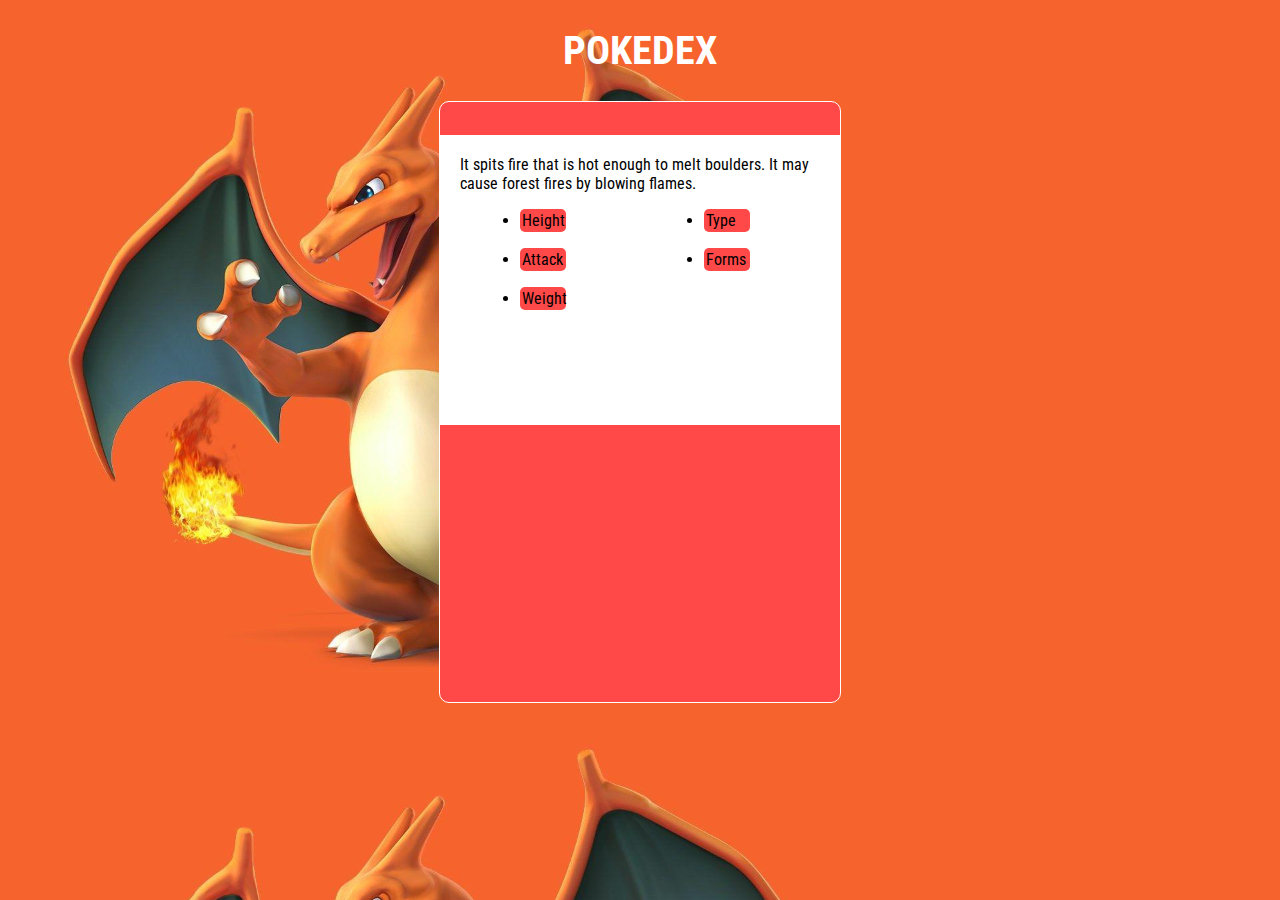
==== index.html @ f852c554 "first commit" ====
<!DOCTYPE html>
<html lang="en">
<head>
    <meta charset="UTF-8">
    <meta http-equiv="X-UA-Compatible" content="IE=edge">
    <meta name="viewport" content="width=device-width, initial-scale=1.0">
    <link rel="preconnect" href="https://fonts.gstatic.com">
    <link href="https://fonts.googleapis.com/css2?family=Roboto+Condensed&display=swap" rel="stylesheet">
    <link rel="stylesheet" href="style.css">
    <script src="script.js"></script>
    <title>PokeDex</title>
</head>


<body onload="loadPokemon()">

    <div class="container">
        <h1>Pokedex</h1>

    <div class="pokebox">
        <img id="showPoke">
        <h2 id="pokeName"></h2>
        <div class="inner-container">
            <span>It spits fire that is hot enough to melt boulders. It may cause forest fires by blowing flames.</span>
        
        <div class="list-container">
        <div class="list-1">

            <ul>
                <li><p>Height</p><div id="infos"></div></li>
                <li><p>Attack</p><div id="attack"></div></li>
                <li><p>Weight</p><div id="weight"></div></li>
                
            </ul>
        
        </div>

        <div class="list-2">
            
            <ul>
                <li><p>Type</p><div id="type"></div></li>
                <li><p>Forms</p><div id="forms"></div></li>
            </ul>
        
        </div>
    </div>    
    </div>
    </div>


        

    </div>
        
    </div>

    
</body>
</html>
---- style.css ----
body{

    margin: 0;
    background-image: url(img/background.jpg);
    background-size: cover;
    font-family: 'Roboto Condensed', sans-serif;
    color: white;
    
}

.container{

    display: flex;
    justify-content: center;
    align-items:center;
    flex-direction: column;
    
    
}

.pokebox{

    height: 600px;
    width: 400px;
    background-color: white;
    background-color: rgb(255, 72, 72);
    border-radius: 10px;
    border: 1px solid white;

}

.inner-container{

    background-color: white;
    height: 250px;
    color: black;
    padding: 20px;
    
}

.list-container {

    display: flex;
    justify-content: space-between;
    padding-left: 20px;
    padding-right: 70px;
}

p {

    background-color: rgb(255, 72, 72);
    padding: 2px;
    width: 42px;
    border-radius: 5px;
}

.pokebox img{

    display: flex;
    justify-content: center;
    width: 180px;
    padding-left: 110px;

}

h2 {

    text-align: center;
    font-size: 40px;
}

h1 {
    text-transform: uppercase;
    text-align: center;
    font-size: 40px;
    color: white;
    

}

.outside-container{

    display: flex;
    justify-content: space-between;
    align-items: center;

}



@media (max-width: 1000px){

    body{

        margin: 0;
        background-image: url(img/background.jpg);
        background-size: cover;
        font-family: 'Roboto Condensed', sans-serif;
        color: white;
        
    }

    .pokebox {
        height: 650px;
        padding-top: 50px;
        background-color: white;
        background-color: rgb(255, 72, 72);
        border-radius: 10px;
        width: 300px;
    }

    .pokebox img {
        display: flex;
        justify-content: center;
        width: 180px;
        padding-left: 70px;
    }

    .inner-container {
        background-color: white;
        color: black;
        height: 300px;
        
    }

    .list-container {
        display: flex;
        justify-content: space-between;
        padding-left: 20px;
        padding-right: 70px;

    }
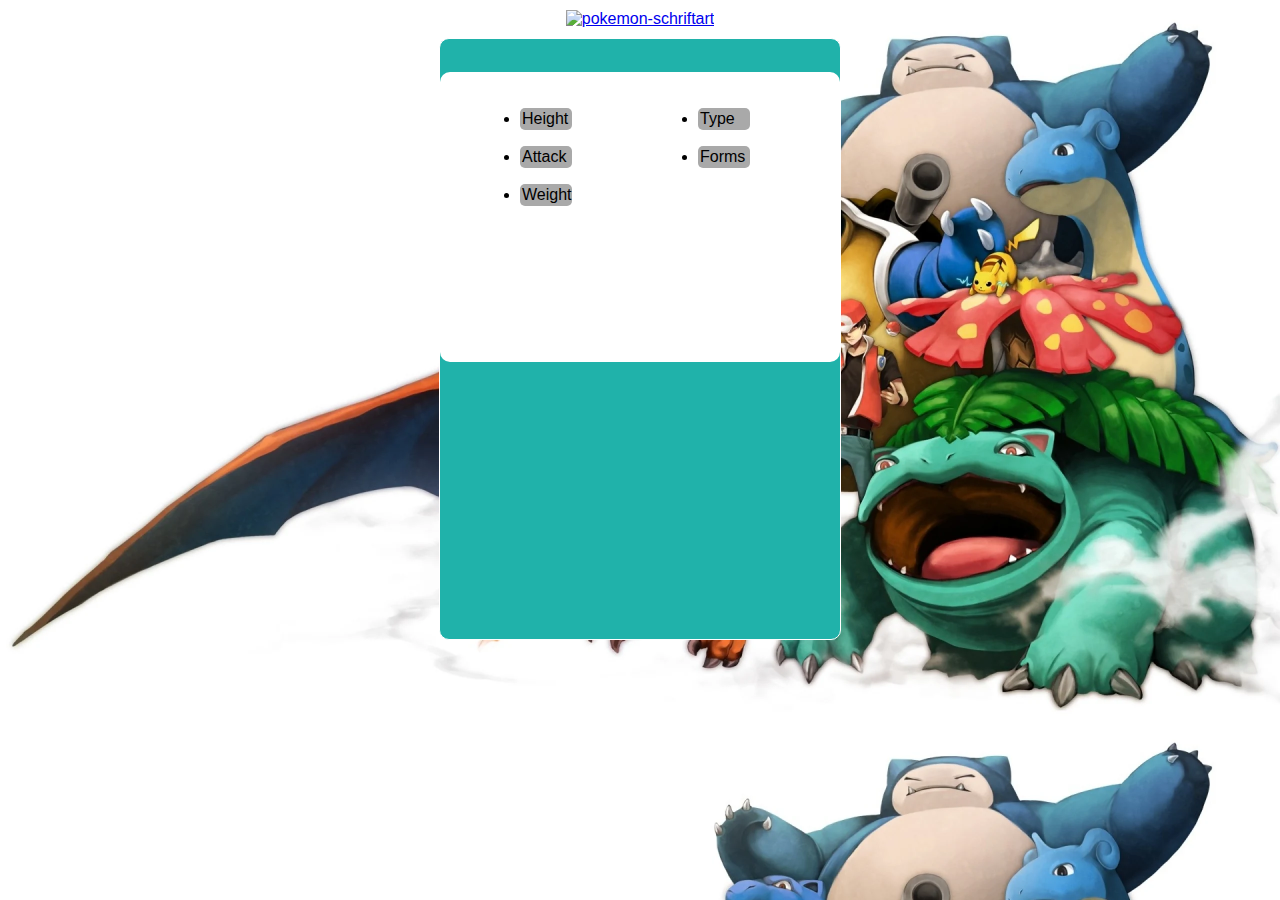
==== commit 495f9dcd: "css and javascript changes" ====
--- a/index.html
+++ b/index.html
@@ -6,6 +6,7 @@
     <meta name="viewport" content="width=device-width, initial-scale=1.0">
     <link rel="preconnect" href="https://fonts.gstatic.com">
     <link href="https://fonts.googleapis.com/css2?family=Roboto+Condensed&display=swap" rel="stylesheet">
+    
     <link rel="stylesheet" href="style.css">
     <script src="script.js"></script>
     <title>PokeDex</title>
@@ -15,13 +16,14 @@
 <body onload="loadPokemon()">
 
     <div class="container">
-        <h1>Pokedex</h1>
 
+        <div class="headline">
+        <a href="https://fontmeme.com/de/pokemon-schriftart/"><img src="https://fontmeme.com/permalink/210605/ca0638d0a23048dcea45679900e815da.png" alt="pokemon-schriftart" border="0"></a>
+        </div>
     <div class="pokebox">
         <img id="showPoke">
         <h2 id="pokeName"></h2>
         <div class="inner-container">
-            <span>It spits fire that is hot enough to melt boulders. It may cause forest fires by blowing flames.</span>
         
         <div class="list-container">
         <div class="list-1">
@@ -43,7 +45,10 @@
             </ul>
         
         </div>
+
+        
     </div>    
+
     </div>
     </div>
 
--- a/style.css
+++ b/style.css
@@ -1,10 +1,19 @@
 body{
 
     margin: 0;
-    background-image: url(img/background.jpg);
+    background-image: url(img/background1.jpg);
     background-size: cover;
-    font-family: 'Roboto Condensed', sans-serif;
+    background-color: lightgray;
+    font-family: 'Open Sans', sans-serif;
     color: white;
+    
+}
+
+.headline img{
+
+    width: 250px;
+    height: 80px;
+    padding: 10px;
     
 }
 
@@ -14,19 +23,22 @@
     justify-content: center;
     align-items:center;
     flex-direction: column;
-    
-    
+
 }
 
 .pokebox{
 
     height: 600px;
     width: 400px;
-    background-color: white;
-    background-color: rgb(255, 72, 72);
+    background-color: #20b2aa;
     border-radius: 10px;
     border: 1px solid white;
 
+}
+
+.pokebox h2{
+
+    color: white;
 }
 
 .inner-container{
@@ -35,6 +47,7 @@
     height: 250px;
     color: black;
     padding: 20px;
+    border-radius: 10px;
     
 }
 
@@ -48,9 +61,9 @@
 
 p {
 
-    background-color: rgb(255, 72, 72);
+    background-color:darkgrey;
     padding: 2px;
-    width: 42px;
+    width: 48px;
     border-radius: 5px;
 }
 
@@ -67,6 +80,7 @@
 
     text-align: center;
     font-size: 40px;
+    color: black;
 }
 
 h1 {
@@ -86,40 +100,60 @@
 
 }
 
-
-
-@media (max-width: 1000px){
-
-    body{
-
-        margin: 0;
-        background-image: url(img/background.jpg);
-        background-size: cover;
-        font-family: 'Roboto Condensed', sans-serif;
-        color: white;
-        
-    }
+.container1{
+
+    display: flex;
+    justify-content: center;
+    align-items: center;
+    flex-direction: column;
+    padding-top: 300px;
+}
+
+.container1 input {
+
+    height: 20px;
+    width: 200px;
+    border-radius: 5px;
+}
+
+.container1 button {
+
+    height: 26px;
+    width: 60px;
+    background: rgb(222, 238, 79);
+    border-radius: 5px;
+
+}
+
+
+@media only screen and (max-width: 900px){
 
     .pokebox {
         height: 650px;
         padding-top: 50px;
         background-color: white;
-        background-color: rgb(255, 72, 72);
-        border-radius: 10px;
-        width: 300px;
+        background-color: #20b2aa;
+        border-radius: 20px;
+         
+    }
+
+    .pokebox h2{
+
+        color: white;
     }
 
     .pokebox img {
         display: flex;
         justify-content: center;
-        width: 180px;
-        padding-left: 70px;
+        width: 240px;
+        padding-left: 90px;
     }
 
     .inner-container {
         background-color: white;
         color: black;
         height: 300px;
+        font-size: 20px; 
         
     }
 
@@ -129,4 +163,50 @@
         padding-left: 20px;
         padding-right: 70px;
 
-    }+    }
+    p{
+    
+        background-color: lightgray;
+        padding: 2px;
+        width: 60px;
+        border-radius: 5px;
+
+    }
+
+
+    img {
+
+        width: 250px;
+        padding: 10px;
+    }
+
+    .searchField {
+
+        display: flex;
+        justify-content: center;
+        align-items: center;
+        flex-direction: column;
+        
+    }
+
+    .searchField input {
+        height: 30px;
+        width: 250px;
+        border-radius: 5px;
+        font-size: 20px;
+        
+    }
+
+    .searchField button {
+        
+        height: 30px;
+        width: 100px;
+        font-size: 20px;
+        background: rgb(37, 143, 230);
+        color: white;
+        border-radius: 5px;
+        
+        
+}
+
+
